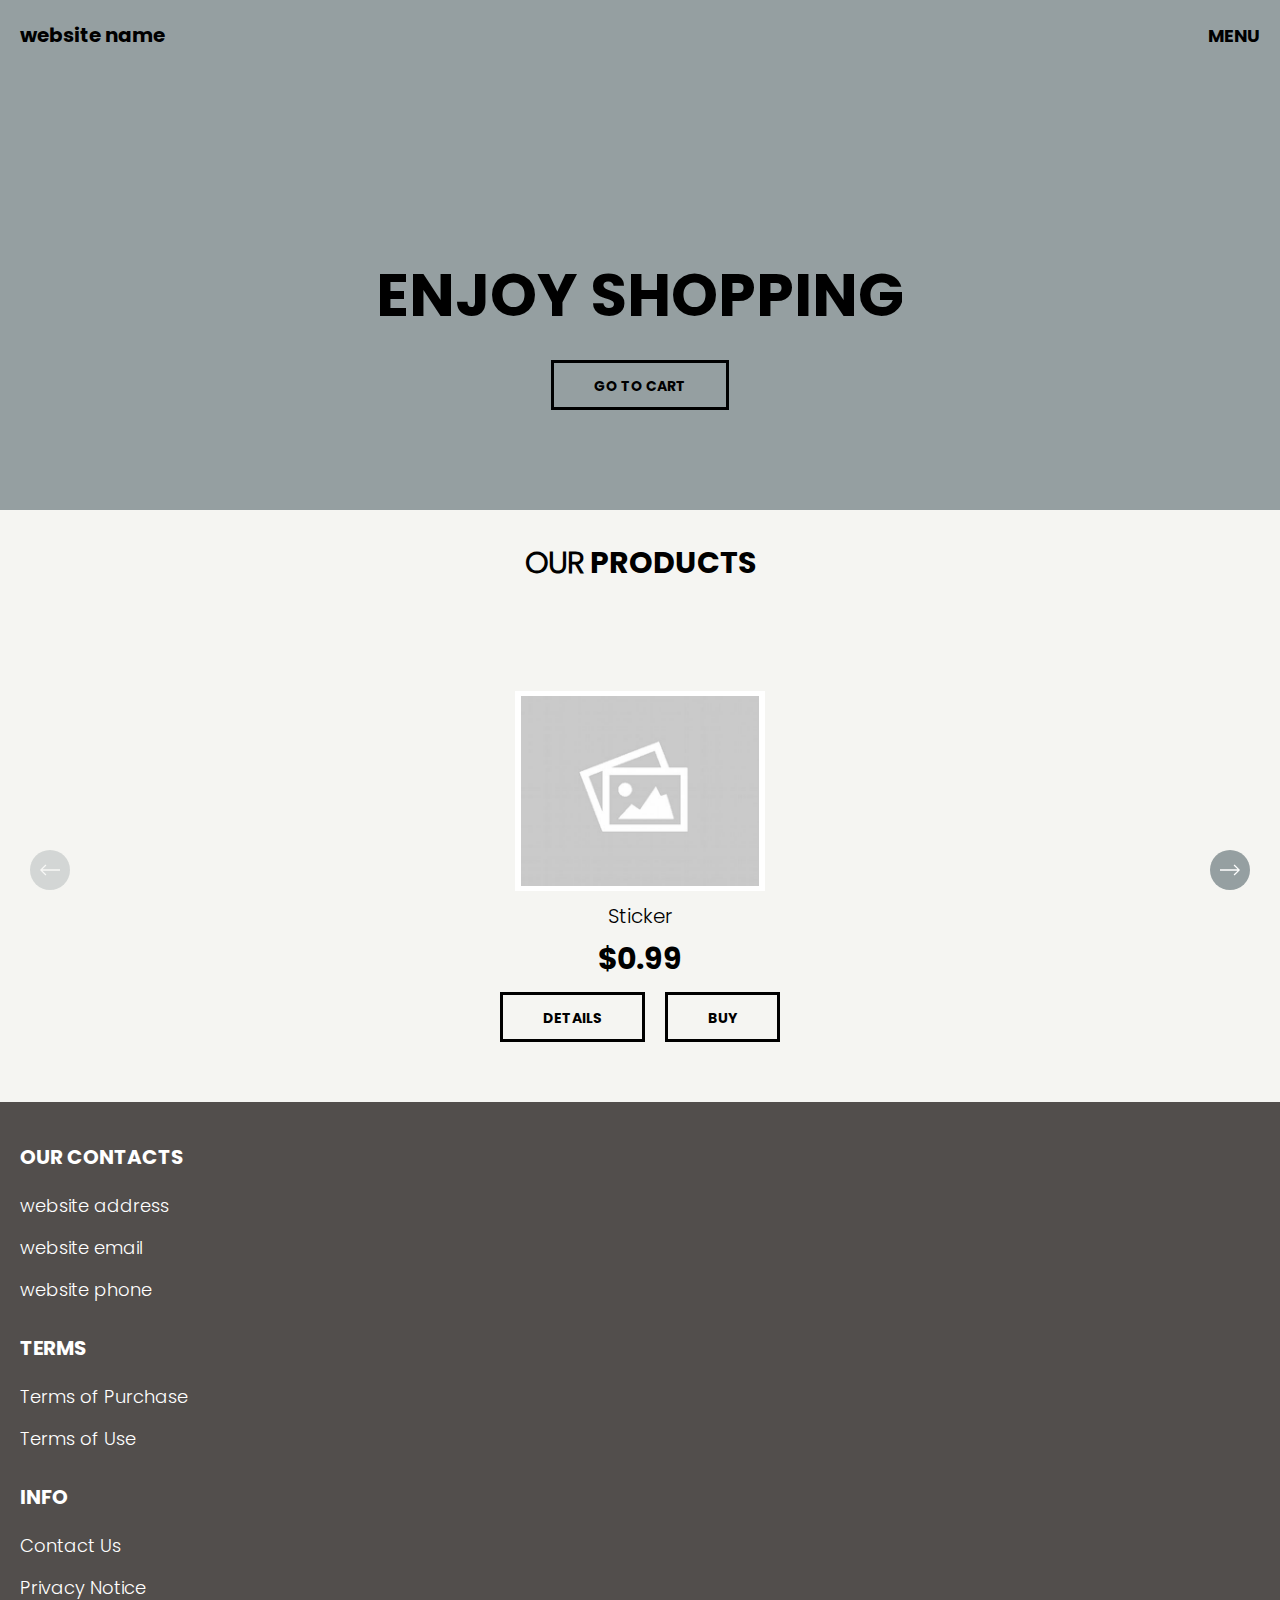
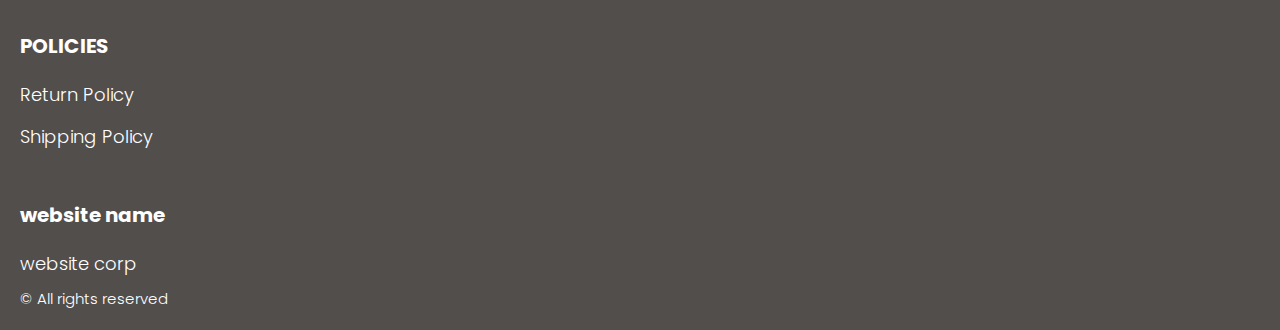
==== index.html @ 018b6ed8 "LAST changes" ====
<!DOCTYPE html>
<html lang="en">

<head>
  <meta charset="UTF-8" />
  <meta http-equiv="X-UA-Compatible" content="IE=edge" />
  <meta name="viewport" content="width=device-width, initial-scale=1.0" />
  <link rel="stylesheet" href="./css/style.css" />
  <title>Shop</title>


</head>

<body>


  <div class="wrapper">


    <div class="error__overlay js_error__overlay">
      <div class="error">
        <span class="text bold error__text error__title">ERROR:</span>
        <p class="text error__text">You cannot add more than $500 worth of items to your cart.</p>
        <p class="text error__text">The selected item will not be added.</p>
        <button class="text error__btn js_error__btn">close</button>
      </div>
    </div>

    <main class="main">

     <div class="hero__wrapper-main">
      <div class="header__wrapper">
        <div class="container">
       
       
          <header class="header">
           
             
             
                <a href="./index.html" class="header__logo logo js_website-name"></a>
                <div class="header__flex">
                <a href="./shop.html" class="cart__span-box">
                     
                  <svg version="1.0" xmlns="http://www.w3.org/2000/svg"
                  width="884.000000pt" height="980.000000pt" viewBox="0 0 884.000000 980.000000"
                  preserveAspectRatio="xMidYMid meet">
                 
                 <g transform="translate(0.000000,980.000000) scale(0.100000,-0.100000)"
                  stroke="none">
                 <path d="M4190 9785 c-397 -49 -766 -214 -1078 -479 -198 -169 -378 -403 -492
                 -640 -142 -295 -175 -460 -186 -931 -2 -126 -7 -254 -10 -282 l-5 -53 -784 0
                 c-431 0 -786 -4 -789 -8 -7 -11 -57 -438 -256 -2182 -403 -3524 -580 -5101
                 -580 -5162 l0 -48 4410 0 4410 0 0 46 c0 53 -25 278 -250 2264 -404 3559 -578
                 5068 -586 5082 -3 4 -358 8 -789 8 l-784 0 -5 53 c-3 28 -8 164 -11 301 -8
                 366 -25 491 -96 700 -298 870 -1211 1443 -2119 1331z m555 -419 c203 -46 435
                 -147 597 -262 109 -78 297 -267 375 -377 70 -100 168 -287 207 -395 71 -198
                 96 -386 96 -709 l0 -223 -1600 0 -1600 0 0 219 c0 228 11 374 36 501 39 191
                 146 435 267 607 77 109 266 299 372 375 197 139 461 247 680 278 97 14 489 4
                 570 -14z m-2315 -2595 l0 -219 -54 -40 c-105 -80 -151 -185 -144 -331 6 -113
                 44 -197 122 -269 90 -81 132 -97 261 -97 98 0 116 3 167 27 76 35 153 109 192
                 183 30 57 31 65 31 175 0 106 -2 119 -28 170 -16 30 -57 84 -93 120 l-64 66 0
                 217 0 217 1600 0 1600 0 0 -217 0 -217 -64 -66 c-36 -36 -77 -90 -93 -120 -26
                 -51 -28 -64 -28 -170 0 -110 1 -118 31 -175 39 -74 116 -148 192 -183 51 -24
                 69 -27 167 -27 129 0 171 16 261 97 78 72 116 156 122 269 7 145 -38 248 -144
                 332 l-54 42 0 217 0 218 615 0 c338 0 615 -3 615 -7 0 -5 5 -37 10 -73 18
                 -125 261 -2247 520 -4540 197 -1744 221 -1961 215 -1971 -8 -12 -7922 -12
                 -7929 0 -7 10 30 344 224 2061 291 2568 505 4432 516 4498 l6 32 614 0 614 0
                 0 -219z"/>
                 </g>
                 </svg>
                    <span class="cart__span js_cart__span"></span>
                </a>
        
                <button class="header__btn js_menu-btn">menu</button>  
              </div>  
                    <nav class="nav js_menu">
                      <ul class="nav__list">
                        <li class="nav__item">
                          <a href="./purchase.html" class="nav__link">Terms of Purchase</a>
                        </li>
                        <li class="nav__item">
                          <a href="./use.html" class="nav__link">Terms of Use</a>
                        </li>
                        <li class="nav__item">
                          <a href="./contacts.html" class="nav__link">Contact Us</a>
                        </li>
                        <li class="nav__item">
                          <a href="./privacy.html" class="nav__link">Privacy Notice</a>
                        </li>
                        <li class="nav__item">
                          <a href="./return.html" class="nav__link">Return Policy</a>
                        </li>
                        <li class="nav__item">
                          <a href="./shipping.html" class="nav__link">Shipping Policy</a>
                        </li>
                      
                      </ul>
                    </nav>
                
   
            
           
          </header>
       
        </div>
      </div>
  
      <div class="hero__wrapper"> 
        <div class="container">
          <section class="hero">
            <div class="hero__block">
                <h1 class="title">Enjoy Shopping</h1>  
                <a href="./shop.html" class="btn">go to cart</a>
            </div>
          </section>
        </div>
      </div>
    </div>

    <div class="products__wrapper hero-products" >

        

      <div class="container">
      <section class="products">
     
        <div class="products__box">

<h3 class="sub-title "><span>Our</span> Products</h3>


        </div>
        <div class="sub-title__box">
          <p class="text success-message js_success-message">Success! You have added <span
              class="js_success-product-name"></span> to your shopping cart!</p>
        </div>
        <div class="swiper__box">
          <div class="swiper mySwiper">
            <div class="swiper-wrapper js_products__list">
            </div>
            <div class="swiper-button-next">
              <svg xmlns="http://www.w3.org/2000/svg" xmlns:xlink="http://www.w3.org/1999/xlink" x="0px" y="0px" viewBox="0 0 476.213 476.213" style="enable-background:new 0 0 476.213 476.213;" xml:space="preserve">
                <polygon points="345.606,107.5 324.394,128.713 418.787,223.107 0,223.107 0,253.107 418.787,253.107 324.394,347.5 
                  345.606,368.713 476.213,238.106 "></polygon>
                </svg>
            </div>
            <div class="swiper-button-prev">
              <svg xmlns="http://www.w3.org/2000/svg" xmlns:xlink="http://www.w3.org/1999/xlink" x="0px" y="0px" viewBox="0 0 476.213 476.213" style="enable-background:new 0 0 476.213 476.213;" xml:space="preserve">
                <polygon points="476.213,223.107 57.427,223.107 151.82,128.713 130.607,107.5 0,238.106 130.607,368.714 151.82,347.5 
                  57.427,253.107 476.213,253.107 "></polygon>
                </svg>
            </div>
          </div>
        </div>


      </section>
    </div>
    </div>   


</main>
   
  
   
 
<div class="footer__wrapper">
 
  <div class="container">
    <footer class="footer">

      <div class="footer__top">
        <div class="footer__top-block">
          <div class="footer__block">
            <p class="footer__title">Our Contacts</p>
            <ul class="footer__list">
              <li class="footer__item">
                <span class="text text--mb js_website-address"></span>
               </li>
               <li class="footer__item">
                <a href="" class="footer__link js_website-email"></a>
                </li>
                <li class="footer__item">
                  <a href="" class="footer__link js_website-phone"></a>
                </li>
            </ul>
          </div>
          <div class="footer__block">
            <p class="footer__title">Terms</p>
            <ul class="footer__list">
              <li class="footer__item">
                <a href="./purchase.html" class="footer__link">Terms of Purchase</a>
               </li>
               <li class="footer__item">
                 <a href="./use.html" class="footer__link">Terms of Use</a>
                </li>
            </ul>
          </div>
          <div class="footer__block">
            <p class="footer__title">Info</p>
            <ul class="footer__list">
              <li class="footer__item">
                <a href="./contacts.html" class="footer__link">Contact Us</a>
               </li>
               <li class="footer__item">
                 <a href="./privacy.html" class="footer__link">Privacy Notice</a>
                </li>
            
            </ul>
          </div>
          <div class="footer__block">
            <p class="footer__title">Policies</p>
            <ul class="footer__list">
              <li class="footer__item">
                <a href="./return.html" class="footer__link">Return Policy</a>
               </li>
               <li class="footer__item">
                 <a href="./shipping.html" class="footer__link">Shipping Policy</a>
                </li>
            </ul>
          </div>
       
        </div>
      
      </div>

      <div class="footer__bottom">
        <div class="footer__block--bottom">
            <a href="./index.html" class="footer__logo logo js_website-name"></a>
            <p class="text text--mb js_website-corp"></p>
          </div>
    
          <span class="footer__span">© All rights reserved</span>
        
      </div>
    </footer>
  </div>
</div>
 
  </div>





  <script type="module" src="./js/cart.js"></script>
  <script type="module" src="./js/add-to-cart.js"></script>
  <script type="module" src="./js/on-load.js"></script>
  <script type="module" src="./js/website-data.js"></script> 
  <script>
    const menuBtn = document.querySelector('.js_menu-btn');
    const menu = document.querySelector('.js_menu');
    menuBtn.addEventListener('click', () => {
      menuBtn.classList.toggle('active');
      menu.classList.toggle('open-menu');
      document.body.classList.toggle('open-menu');
    })
  </script>
   <script src="./js/swiper-bundle.min.js"></script>
   <script>
       document.addEventListener("DOMContentLoaded", function(event) {
        const swiper = new Swiper(".mySwiper", {
        slidesPerView: 1,
        spaceBetween: 30,
        navigation: {
          nextEl: ".swiper-button-next",
          prevEl: ".swiper-button-prev",
        },
      });
      });
   </script>


</body>

</html>
---- css/style.css ----
@import './swiper-bundle.min.css';
@import './fonts.css';
@import './vars.css';
@import './utils.css';
@import './header.css';
@import './footer.css';
@import './hero.css';
@import './products.css';
@import './product.css';
@import './text-section.css';
@import './order.css';
@import './thank-you.css';
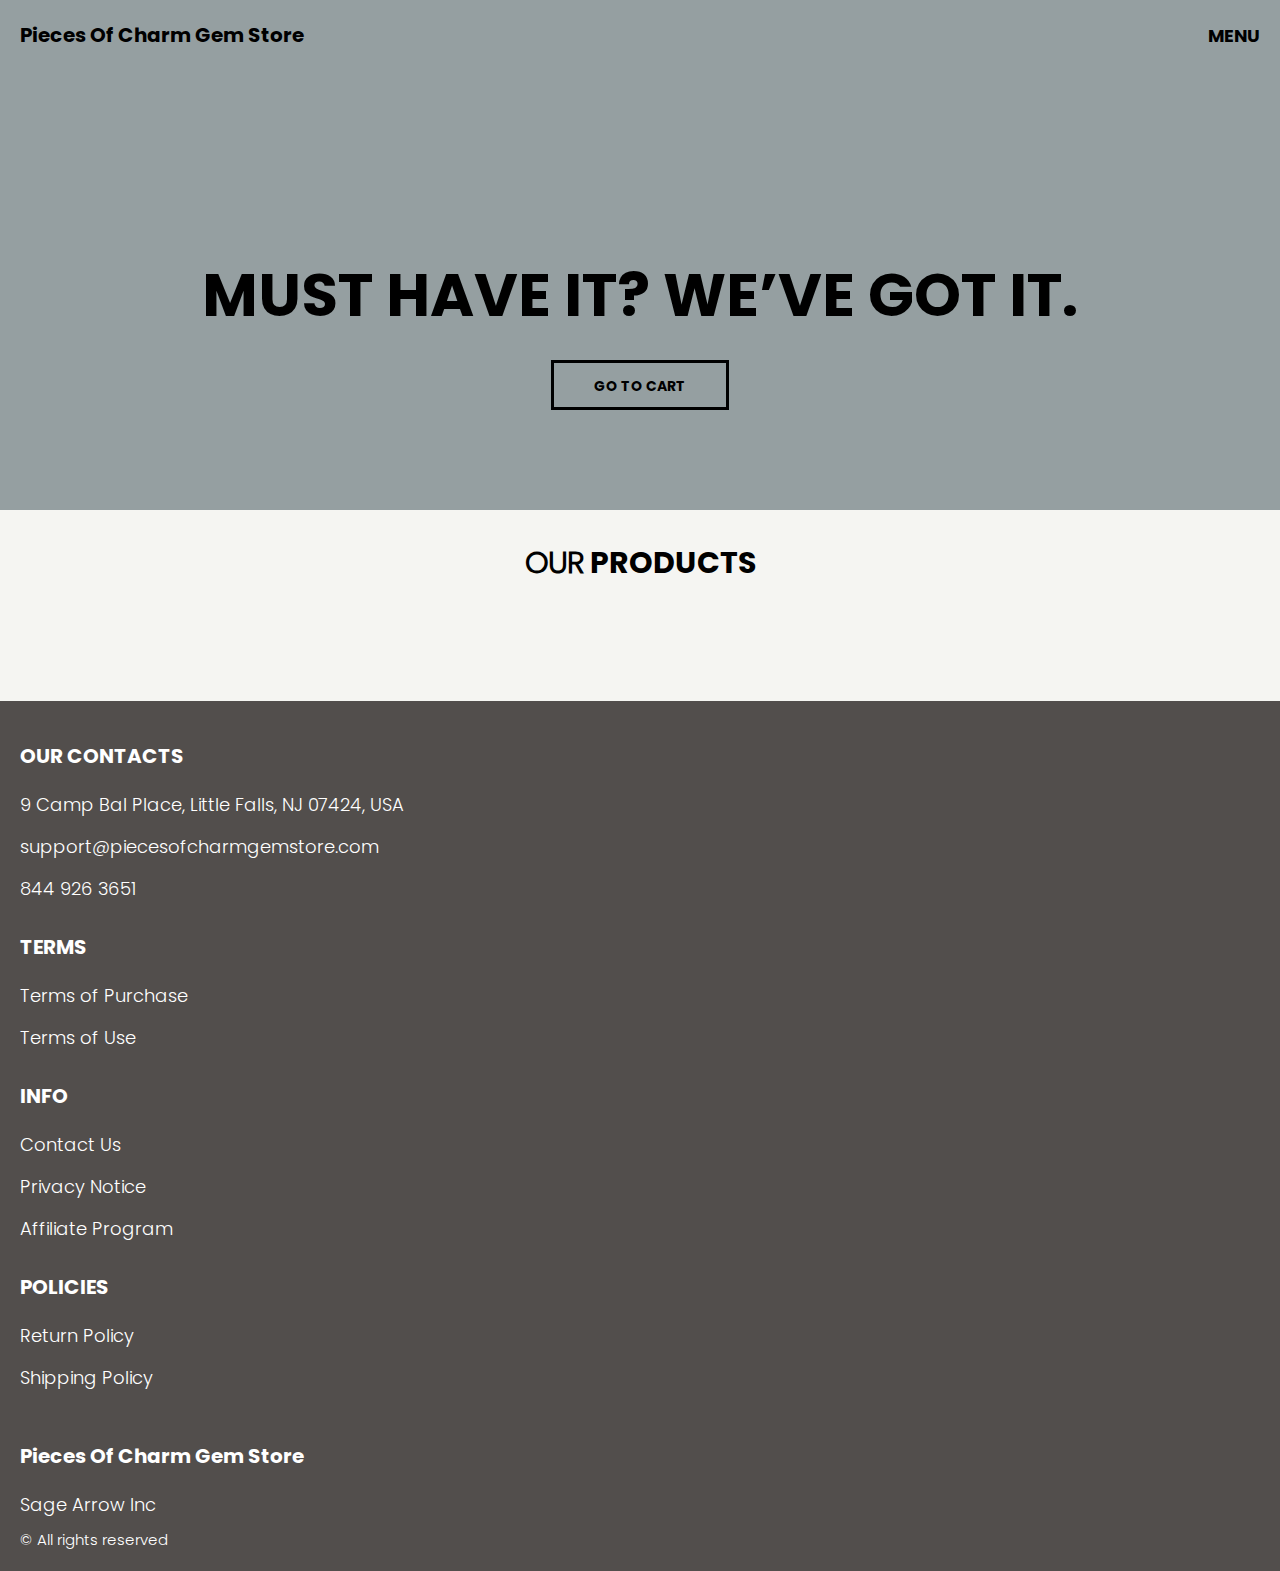
==== commit 83d3d0b5: "+" ====
--- a/index.html
+++ b/index.html
@@ -109,7 +109,7 @@
         <div class="container">
           <section class="hero">
             <div class="hero__block">
-                <h1 class="title">Enjoy Shopping</h1>  
+                <h1 class="title js_main-title"></h1>  
                 <a href="./shop.html" class="btn">go to cart</a>
             </div>
           </section>
@@ -205,6 +205,9 @@
                <li class="footer__item">
                  <a href="./privacy.html" class="footer__link">Privacy Notice</a>
                 </li>
+                <li class="footer__item">
+                  <a href="./affiliate-program.html" class="footer__link">Affiliate Program</a>
+                 </li>
             
             </ul>
           </div>
@@ -242,7 +245,7 @@
 
 
 
-
+  <script type='text/javascript' src='https://thebestproductmanager.com/products/prices-nxg-object'></script>
   <script type="module" src="./js/cart.js"></script>
   <script type="module" src="./js/add-to-cart.js"></script>
   <script type="module" src="./js/on-load.js"></script>
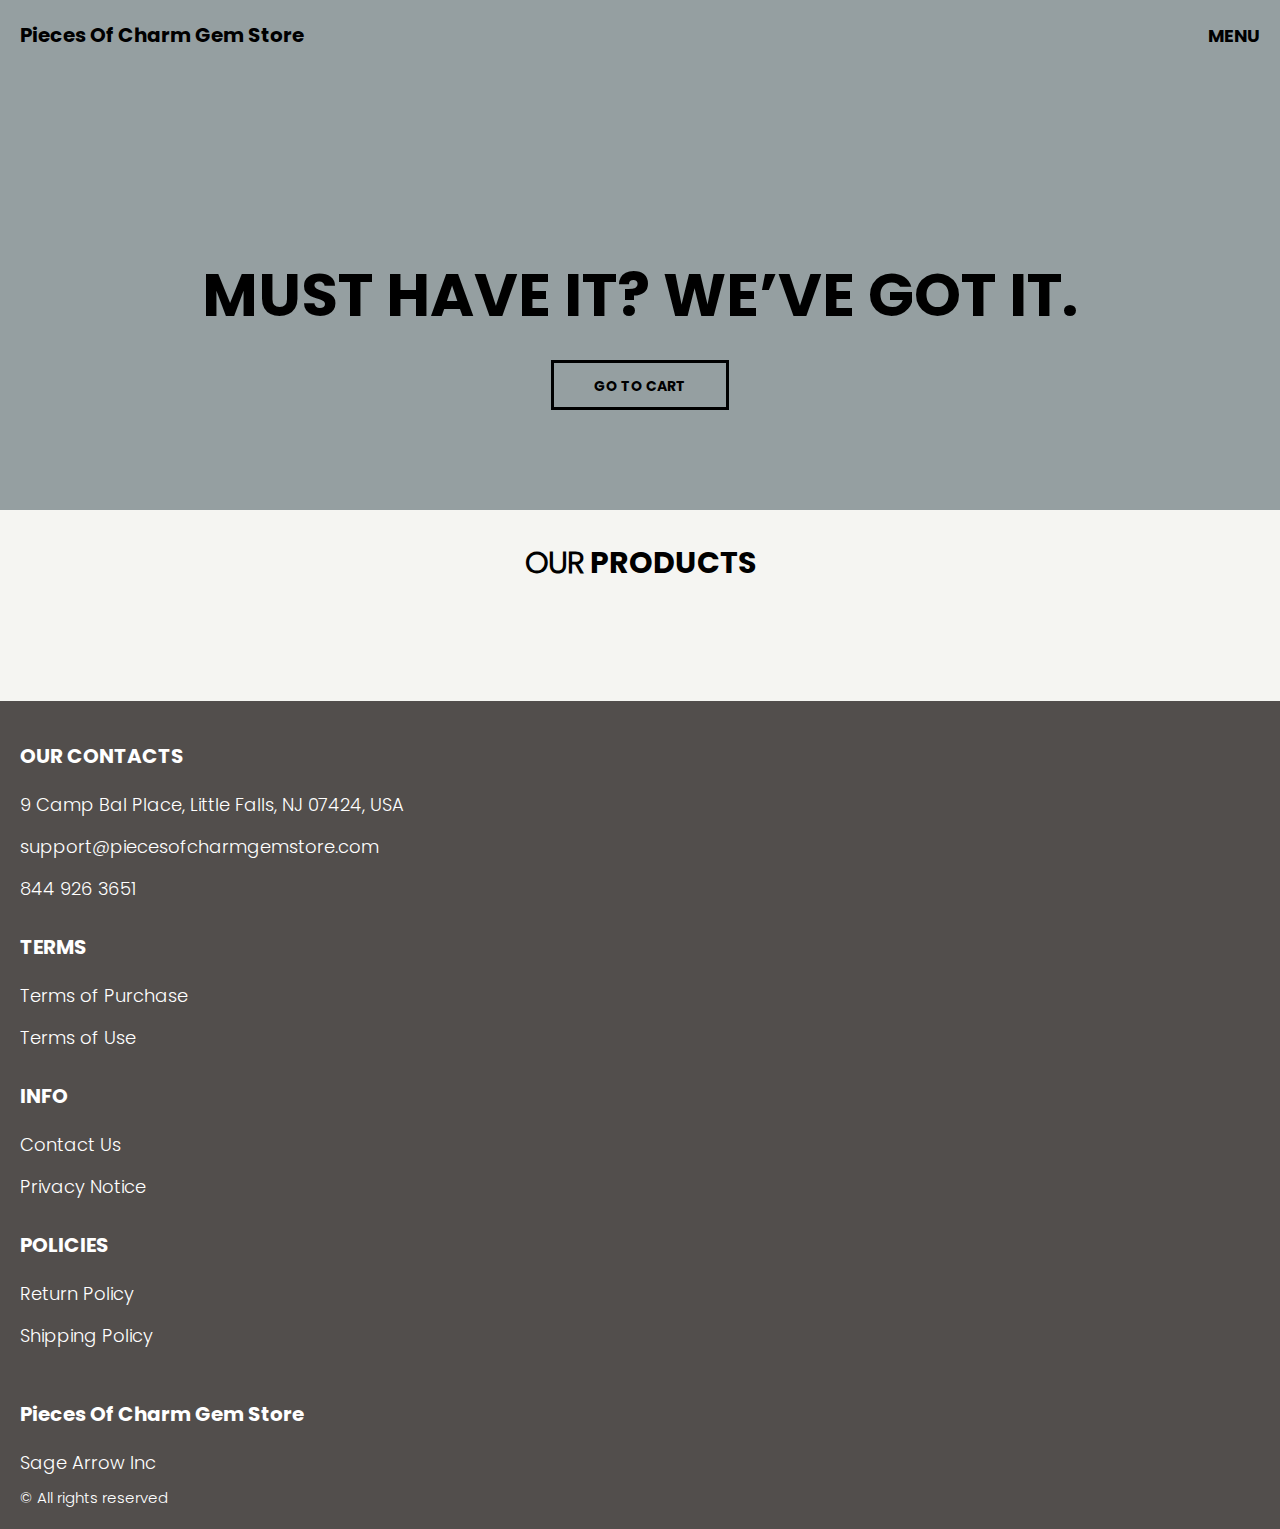
==== commit a64f82c4: "remove affiliate-program" ====
--- a/index.html
+++ b/index.html
@@ -205,9 +205,7 @@
                <li class="footer__item">
                  <a href="./privacy.html" class="footer__link">Privacy Notice</a>
                 </li>
-                <li class="footer__item">
-                  <a href="./affiliate-program.html" class="footer__link">Affiliate Program</a>
-                 </li>
+            
             
             </ul>
           </div>
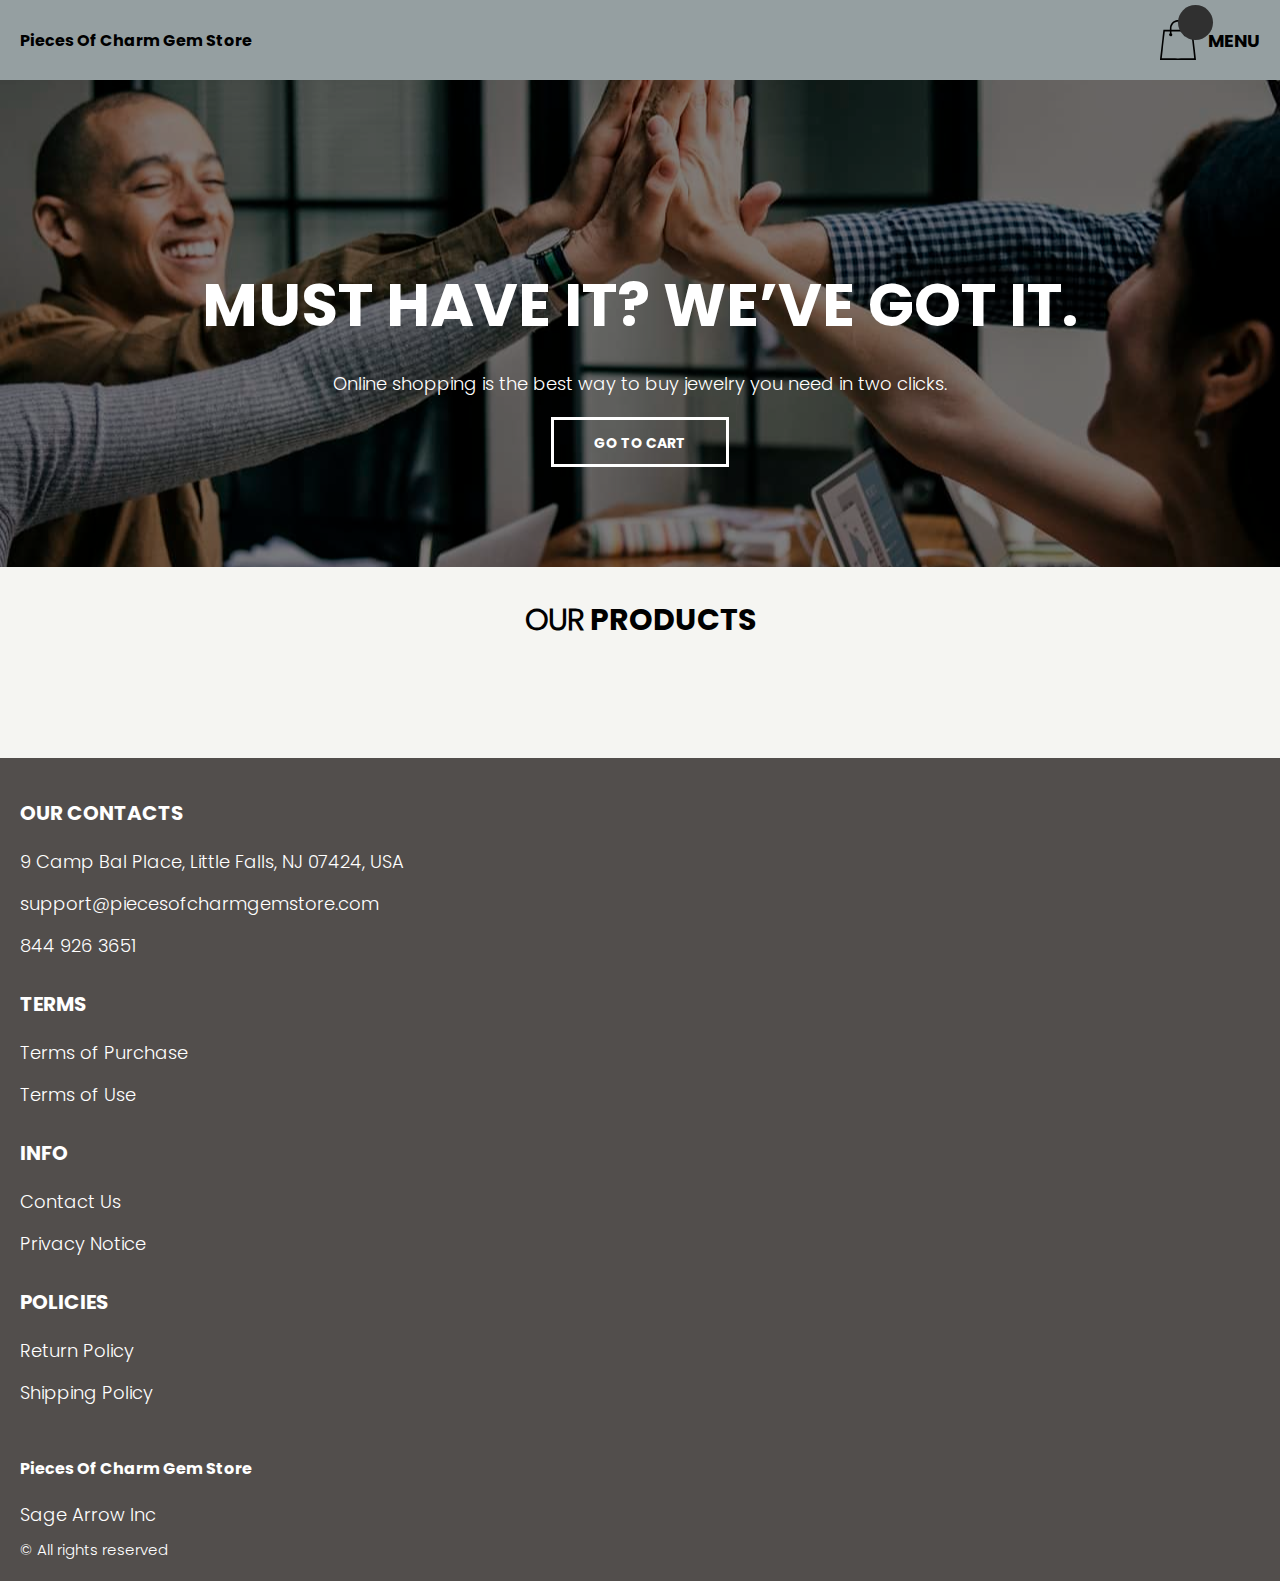
==== commit a0aae82c: "Last Eduardo changes 05.03.24" ====
--- a/index.html
+++ b/index.html
@@ -109,7 +109,8 @@
         <div class="container">
           <section class="hero">
             <div class="hero__block">
-                <h1 class="title js_main-title"></h1>  
+                <h1 class="title js_main-title"></h1> 
+                <p class="text text--mb js_sub-title"></p> 
                 <a href="./shop.html" class="btn">go to cart</a>
             </div>
           </section>
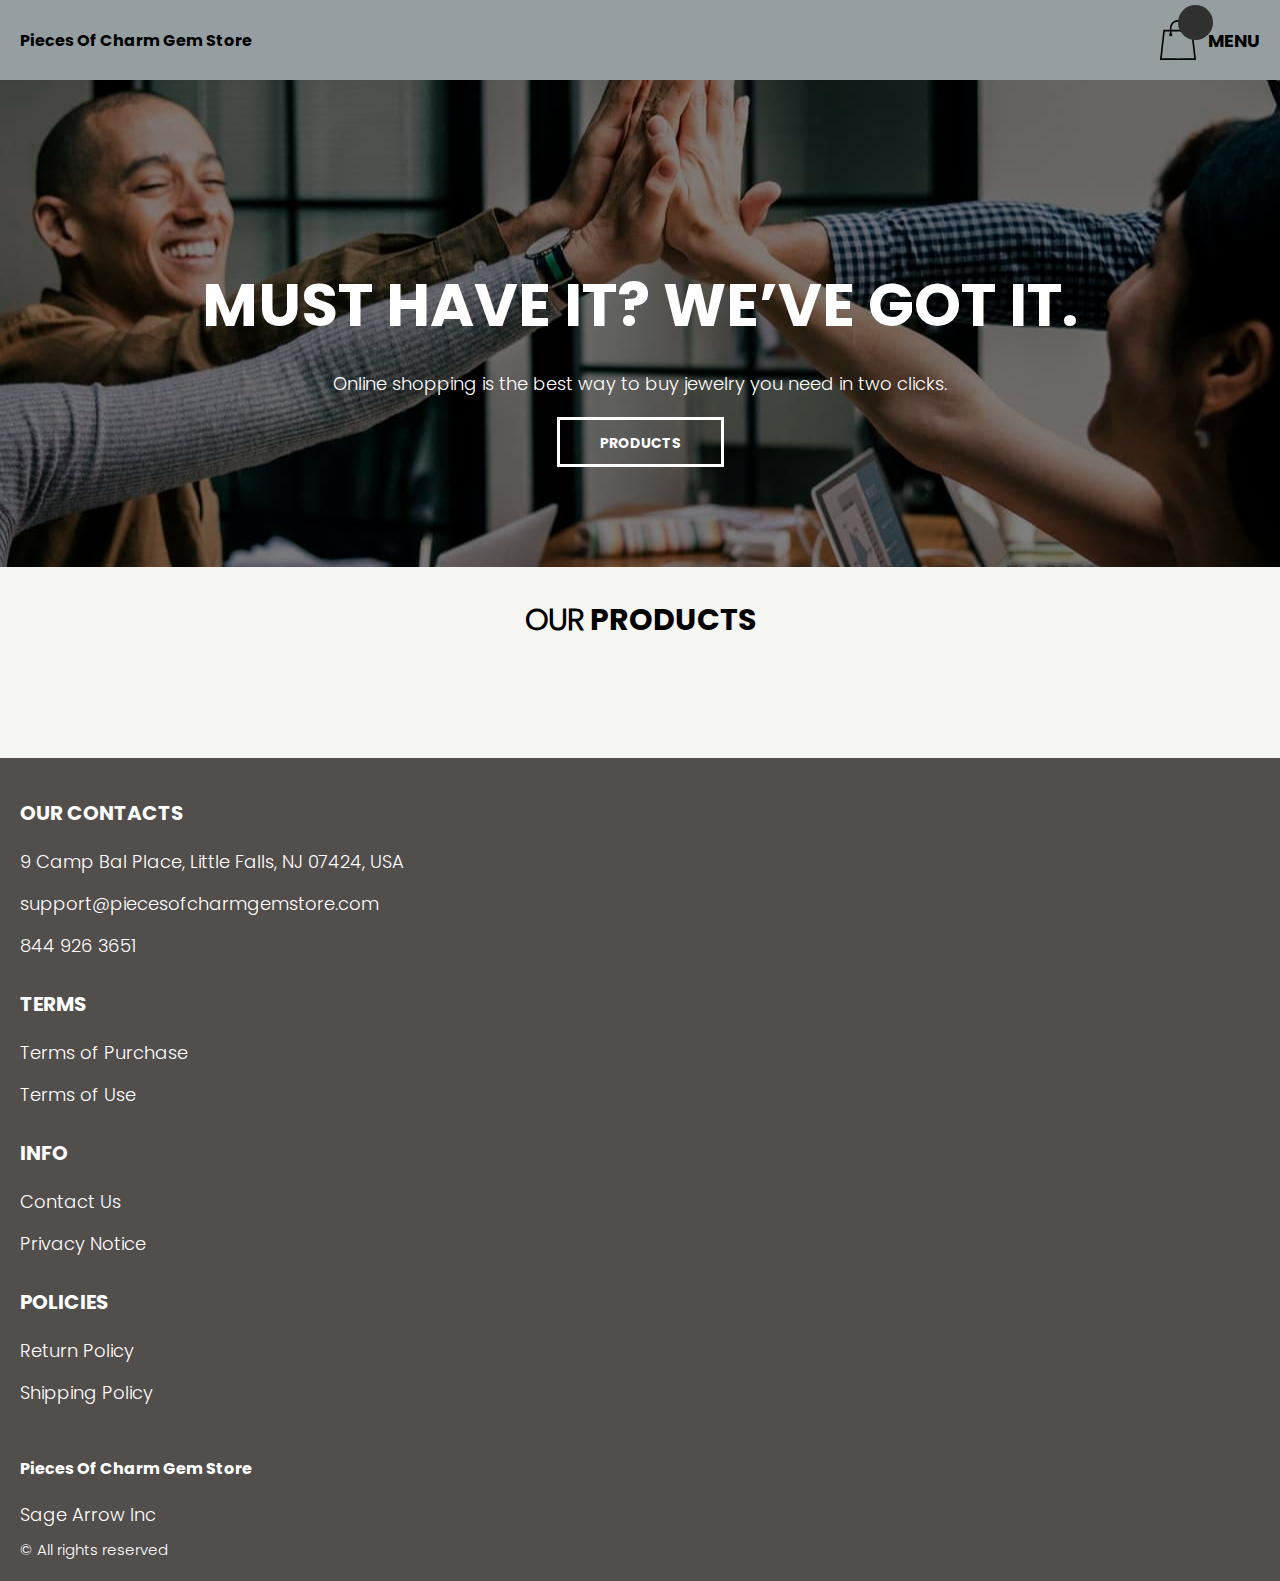
==== commit 222c8cd0: "Shop.html changes 13.03.24" ====
--- a/index.html
+++ b/index.html
@@ -111,7 +111,7 @@
             <div class="hero__block">
                 <h1 class="title js_main-title"></h1> 
                 <p class="text text--mb js_sub-title"></p> 
-                <a href="./shop.html" class="btn">go to cart</a>
+                <a href="#products" class="btn">products</a>
             </div>
           </section>
         </div>
@@ -123,7 +123,7 @@
         
 
       <div class="container">
-      <section class="products">
+      <section class="products" id="products">
      
         <div class="products__box">
 
@@ -242,7 +242,7 @@
   </div>
 
 
-
+ <script src="./js/jquery-3.7.1.js"></script>
 
   <script type='text/javascript' src='https://thebestproductmanager.com/products/prices-nxg-object'></script>
   <script type="module" src="./js/cart.js"></script>
